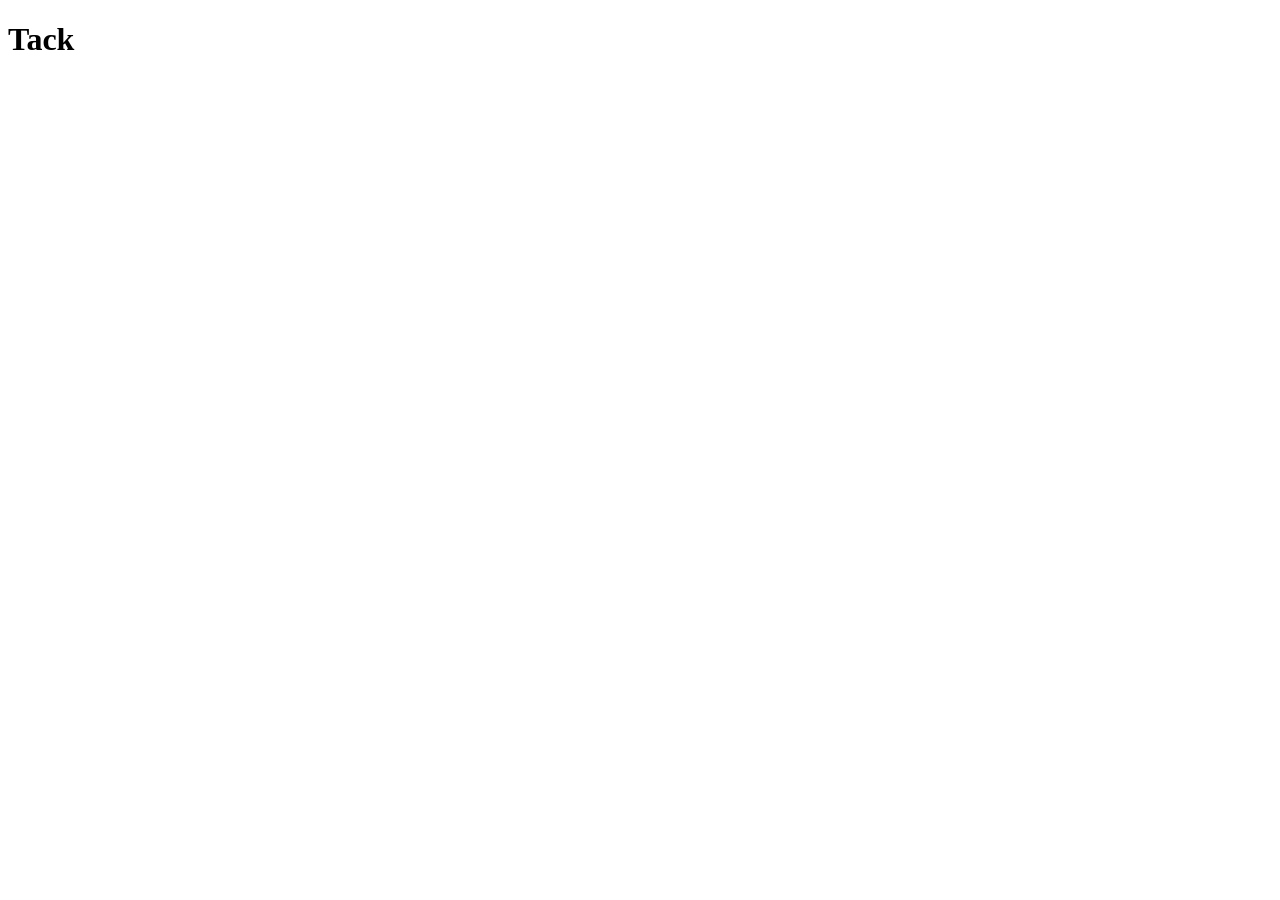
==== tack.html @ dcdd5cd7 "10:versionen" ====
<!DOCTYPE html>
<html lang="en">
<head>
    <meta charset="UTF-8">
    <meta name="viewport" content="width=device-width, initial-scale=1.0">
    <title>Document</title>
    <link rel="stylesheet" href="style.css">
</head>
<body>
    <h1>Tack</h1>
</body>
</html>
---- style.css ----
form{
    background-color: antiquewhite;
}

input[type="password"], [type="text"], [type="email"]{
    margin-left: 100px;
}

label{
    display: inline-block;
    width: 40px;
}

.radio{
    display: inline-block;
    width: 80px;
}
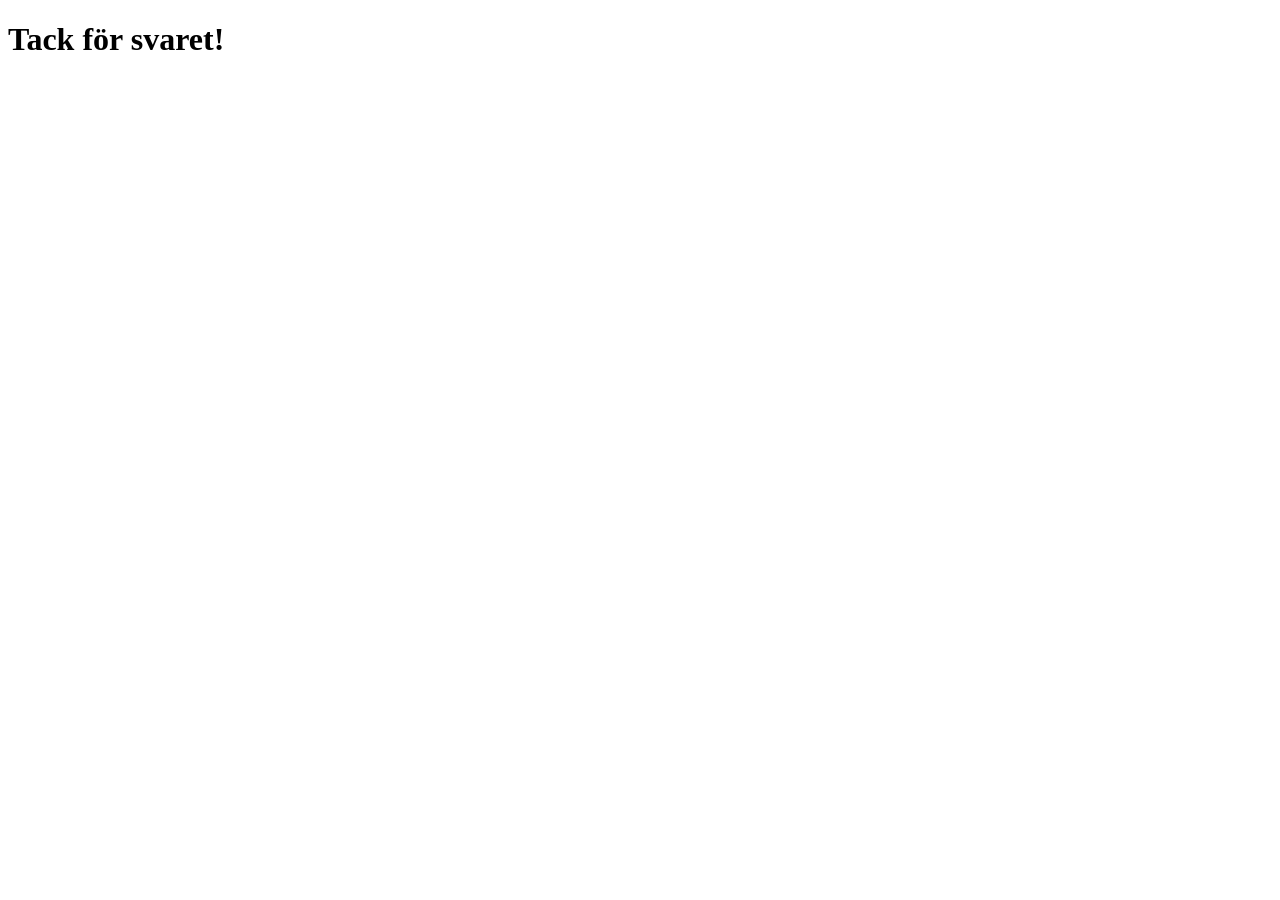
==== commit 1a57f06d: "11:version" ====
--- a/tack.html
+++ b/tack.html
@@ -7,6 +7,6 @@
     <link rel="stylesheet" href="style.css">
 </head>
 <body>
-    <h1>Tack</h1>
+    <h1>Tack för svaret!</h1>
 </body>
 </html>
